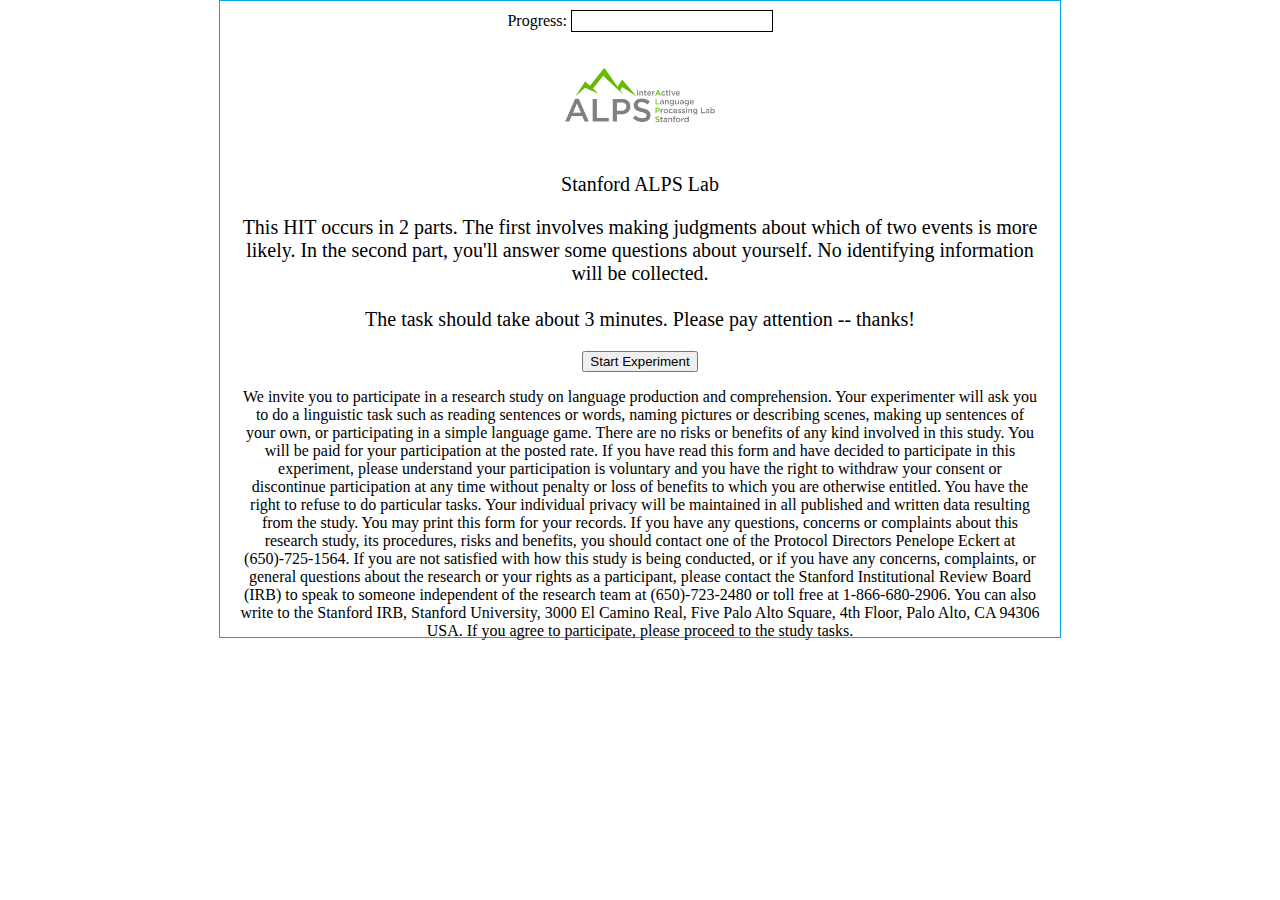
==== experiments/1_norm/index.html @ ad15c4a6 "added norming exp" ====
<html>

<head>
    <title>Linguistics Experiment</title>

    <!--JS-->

    <!-- external general utilities -->
    <script src="resources/_shared/js/jquery-1.11.1.min.js "></script>
    <script src="resources/_shared/full-projects/jquery-ui/jquery-ui.min.js"></script>
    <script src="resources/_shared/js/underscore-min.js"></script>
    <!-- if you want to draw stuff: -->
    <script src="resources/_shared/js/raphael-min.js"></script>

    <!-- cocolab experiment logic -->
    <script src="resources/_shared/js/exp-V2.js"></script>
    <script src="resources/_shared/js/stream-V2.js"></script>

    <!-- cocolab general utilities -->
    <script src="resources/_shared/js/mmturkey.js "></script>
    <script src="resources/_shared/js/browserCheck.js"></script>
    <script src="resources/_shared/js/utils.js"></script>
    <!-- if you want to draw cute creatures (depends on raphael): -->
    <!-- <script src="../_shared/js/ecosystem.js"></script> -->

    <!-- experiment specific helper functions -->
    <!-- <script src="js/local-utils.js"></script> -->

    <!--CSS-->
    <link href="resources/_shared/full-projects/jquery-ui/jquery-ui.min.css" rel="stylesheet" type="text/css"/>
    <link href="resources/_shared/css/cocolab-style.css" rel="stylesheet" type="text/css"/>
    <link href="css/local-style.css" rel="stylesheet" type="text/css"/>

    <!-- experiment file -->
    <script src="js/qud-manipulation.js"></script>
    <script src="stimuli/corpus.js"></script>
    <script src="stimuli/names.js"></script>

    <script> 
      var myimages=new Array("../expt-files/images/context1.1.png","../expt-files/images/context1.3.png","../expt-files/images/context1.3reg.png","../expt-files/images/context2.1.png","../expt-files/images/context2.3.png","../expt-files/images/context2.3reg.png","../expt-files/images/context3.1.png","../expt-files/images/context3.3.png","../expt-files/images/context3.3reg.png","../expt-files/images/context4.1.png","../expt-files/images/context4.3.png","../expt-files/images/context4.3reg.png","../expt-files/images/contextX.2.png")
      function preloadimages(){
        for (i=0;i<preloadimages.arguments.length;i++){
          myimages[i]=new Image()
          myimages[i].src=preloadimages.arguments[i]
          }
          }
    </script>
    
</head>

<body onload="init();">
  <noscript>This task requires JavaScript.</noscript>

  <div class="slide" id="i0" >
    <img src="resources/_shared/images/alpslogo.png" alt="Stanford ALPS Lab" id="cocologo"></img>
    <p id="alpslab">Stanford ALPS Lab</p>
    <p id="instruct-text">This HIT occurs in 2 parts. The first involves making judgments about which of two events is more likely. In the second part, you'll answer some questions about yourself. No identifying information will be collected. <br><br>
    The task should take about 3 minutes. Please pay attention -- thanks!</p>
    <button id="start_button" type="button">Start Experiment</button>
    <p id="legal">We invite you to participate in a research study on language production and comprehension.
      Your experimenter will ask you to do a linguistic task such as reading sentences or words,
      naming pictures or describing scenes, making up sentences of your own, or participating in a
      simple language game.
      There are no risks or benefits of any kind involved in this study.
      You will be paid for your participation at the posted rate.
      If you have read this form and have decided to participate in this experiment, please
      understand your participation is voluntary and you have the right to withdraw your consent or
      discontinue participation at any time without penalty or loss of benefits to which you are
      otherwise entitled. You have the right to refuse to do particular tasks. Your individual privacy
      will be maintained in all published and written data resulting from the study. You may print
      this form for your records.
      If you have any questions, concerns or complaints about this research study, its procedures,
      risks and benefits, you should contact one of the Protocol Directors Penelope Eckert at
      (650)-725-1564.
      If you are not satisfied with how this study is being conducted, or if you have any concerns,
      complaints, or general questions about the research or your rights as a participant, please
      contact the Stanford Institutional Review Board (IRB) to speak to someone independent of the
      research team at (650)-723-2480 or toll free at 1-866-680-2906. You can also write to the
      Stanford IRB, Stanford University, 3000 El Camino Real, Five Palo Alto Square, 4th Floor,
      Palo Alto, CA 94306 USA.
If you agree to participate, please proceed to the study tasks.</p>
  </div>

  <div class="slide" id="instructions1">
    <h3>Part 1 Instructions</h3>
    <p> You will read 20 pairs of scenarios. For each story, determine which scenario in each pair is more likely, and use the sliders to indicate your judgment. </p>
    <!-- <p class="instruction_condition">{{}}</p> -->
    <button onclick="_s.button()">Continue</button>
  </div>

  <div class="slide" id="cover_stories">

    <div class = 'critical'>
      <p><i>How likely is someone to...</i></p>

      <table id="multi_slider_table" class="slider_table">
  <!--      <tr><td class="left">No, somebody must be wrong.</td><td class="right">Yes, it's a matter of opinion.</td></tr> -->
        <tr><td><span class = "exhaustive">{{}}</span></td><td><div id="slider0" class="slider"></div></td><td><span class = "polar">{{}}</span></span></td></tr>
      </table>

      <button onclick="_s.button_critical()">Continue</button>
      <div class="err2">Please adjust all sliders before continuing.</div>
    </div>
  </div>

  <div class="slide" id="instructions2">
    <h3>Part 2 Instructions</h3>
    <p> We will now ask you questions about your beliefs about different groups of people.</p>
    <!-- <p class="instruction_condition">{{}}</p> -->
    <button onclick="_s.button()">Continue</button>
  </div>

  <div class="slide" id="priors">

  <p class="name_said"></p>

<!--    <p><span class = "woman">{{}}</span> sold a <span class="noun">{{}}</span> in her store.</p>

    <p><span class="man1">{{}}</span> entered <span class = "woman">{{}}</span>'s store, noticed the <span class="noun">{{}}</span>, and said:</p>
    <p><span class="man1">{{}}</span> and <span class="man2">{{}}</span> see the same <span class="noun">{{}}</span>.</p> 
    <p><span class="man1">{{}}</span> says: <b><span class="utterance1">{{}}</span></b></p>

    <p><span class="man2">{{}}</span> responds: <b><span class="utterance2">{{}}</span></b></p>-->

<!--     <p>Do the statements make sense?</p>
    <label><input type="radio"  name="sense" value="Yes"/>Yes</label>
    <label><input type="radio"  name="sense" value="No"/>No</label>
    </br></br>
 -->
    <p>How <span class = "predicate">{{}}</span> do you find <span class = "noun">{{}}</span>?</p>

    <table id="multi_slider_table" class="slider_table">
<!--      <tr><td class="left">No, somebody must be wrong.</td><td class="right">Yes, it's a matter of opinion.</td></tr> -->
      <tr><td>Extremely <span class = "opposite">{{}}</span></td><td><div id="slider2" class="slider"></div></td><td>Extremely <span class = "predicate">{{}}</span></td></tr>
    </table>

    <button onclick="_s.button()">Continue</button>
    <div class="err">Please answer all questions before continuing.</div>
  </div>

  <div class="slide"  id="subj_info">
    <div class="long_form">
      <div class="subj_info_title">Additional information</div>
      <p class="info">Answering these questions is optional, but will help us understand your answers.</p>
      <p>Did you read the instructions and do you think you did the HIT correctly?</p>
      <label><input type="radio"  name="assess" value="No"/>No</label>
      <label><input type="radio"  name="assess" value="Yes"/>Yes</label>
      <label><input type="radio"  name="assess" value="Confused"/>I was confused</label>

      <p>Gender:
        <select id="gender">
          <label><option value=""/></label>
          <label><option value="Male"/>Male</label>
          <label><option value="Female"/>Female</label>
          <label><option value="Other"/>Other</label>
        </select>
      </p>

      <p>Age: <input type="text" id="age"/></p>

      <p>Level Of Education:
        <select id="education">
          <label><option value="-1"/></label>
          <label><option value="0"/>Some High School</label>
          <label><option value="1"/>Graduated High School</label>
          <label><option value="2"/>Some College</label>
          <label><option value="3"/>Graduated College</label>
          <label><option value="4"/>Hold a higher degree</label>
        </select>
      </p>

      <p>Native Language: <input type="text" id="language"/></p>
      <label>(the language(s) spoken at home when you were a child)</label>

      <p>Did you enjoy the hit?</p>
      <select id="enjoyment">
        <label><option value="-1"></option></label>
        <label><option value="0">Worse than the Average HIT</option></label>
        <label><option value="1" >An Average HIT</option></label>
        <label><option value="2">Better than average HIT</option></label>
      </select>

      <p>Did you respond truthfully to all of the questions? (You will be compensated regardless of your response.)</p>
      <textarea id="comments" rows="3" cols="50"></textarea>
      <br/>

      <p>We would be interested in any comments you have about this experiment. Please type them here:</p>
      <textarea id="comments" rows="3" cols="50"></textarea>
      <br/>
      <button onclick="_s.submit()">Submit</button>
    </div>
  </div>

  <div id="thanks" class="slide js" >
    <p  class="big">Thanks for your time!</p>
  </div>

  <div class="progress">
    <span>Progress:</span>
    <div class="bar-wrapper">
      <div class="bar" width="0%">
      </div>
    </div>
  </div>

</body>
</html>
---- experiments/1_norm/resources/_shared/css/cocolab-style.css ----
body {
	margin:0 0 0 0; /*squish slide into mturk window*/
}

table {
	/* center all tables by default */
	margin: auto;
}

/*the experiment happens in "slides"*/
.slide {
	/*pad the inside of the slide*/
	padding-top: 10px;
	padding-left: 20px;
	padding-right: 20px;

    /*center slide within the window*/
	margin: auto auto;
	margin-top: 0px;

	/*all elements in a slide will be centered by default*/
    text-align: center;

    border: 1px solid #04abe3;
    width: 800px;
    height: 600px;

    /*could explicitly set the following, but these are the defaults for me (chrome, linux)*/
    font-size: 20px;
    background-color: rgb(255,255,255);
}

/* start slide */

#cocolab {
	font-weight: bold;
}

#legal {
	font-size: 0.8em;
}

/*make the subj_info slide prettier*/

.subj_info_title {
	color:#036;
	background:transparent;
	font-size:25;
	font-weight:bold;
}

div.long_form {
	font-size: 15px;
}

fieldset {
	border: none;
	border-top: solid 1px #ccc;
}

div.long_form p {
    color:#036;
    margin: 20px 0 0 0;
}

div.long_form p.info {
    margin:0 0 40px 0;
    padding:0;
    color:black;
}

div.long_form label {
	padding: .5em .5em;
}

textarea {
	border: 2px inset;
}

/* sliders */


/*align the left and right labels for the sliders properly*/
.slider_table .left {
	display: inline;
	text-align: left;
	float: left;
}

.slider_table .right {
	display: inline;
	text-align: right;
	float: right;
}

.slider_target {
	text-align: right;
}

.ui-slider-range {
	/* you could have a "range" which makes the slider to the left of the handle a different color from the background */
	background: transparent;
}

#cocologo {
    width: 200px;
    margin: 10px;
}

.slider {
	width: 400;
	margin: 10px;
}

/* Progress Bar */
.progress{
  position: absolute;
  right: 10px;
  top: 10px;
}
.progress span{
  position:relative;
  top: -6px;
}

.bar-wrapper{
    height:20px;
    width:200px;
    border:1px solid #000000;
    display:inline-block;
}

.bar{
    position:relative;
    height:100%;
    width:0px;
    background-color:#000000
}
---- experiments/1_norm/css/local-style.css ----
.slider {
  /* default is width 400 and margin 10 */
	width: 200;
	margin: 10px;
}

.progress {
    position: absolute;
    top: 10px;
    right: 50%;
    margin-right: -133;
}

.slide {
    padding-top: 36px;
    /*padding-bottom: 50px;*/

}


.long_form {
    padding-top: 20px;
}

#radio_inner_container {
    margin-left: 290px;
    margin-right: 130px;
}

input[type="radio"] {
  margin-right: 7;
}
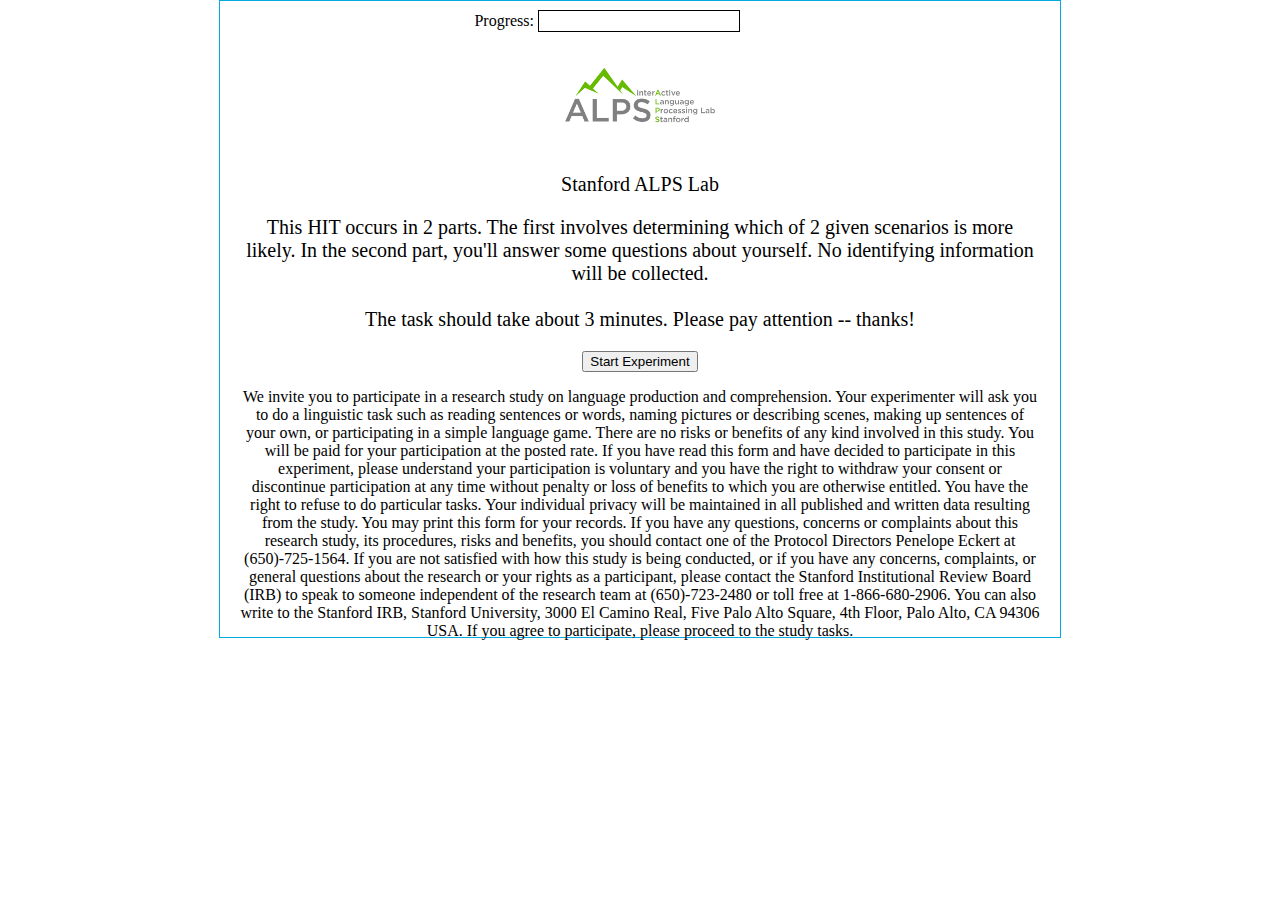
==== commit cdfac36a: "cosmetic changes" ====
--- a/experiments/1_norm/index.html
+++ b/experiments/1_norm/index.html
@@ -35,6 +35,7 @@
     <script src="js/qud-manipulation.js"></script>
     <script src="stimuli/corpus.js"></script>
     <script src="stimuli/names.js"></script>
+    <script src='https://www.google.com/recaptcha/api.js'></script>
 
     <script> 
       var myimages=new Array("../expt-files/images/context1.1.png","../expt-files/images/context1.3.png","../expt-files/images/context1.3reg.png","../expt-files/images/context2.1.png","../expt-files/images/context2.3.png","../expt-files/images/context2.3reg.png","../expt-files/images/context3.1.png","../expt-files/images/context3.3.png","../expt-files/images/context3.3reg.png","../expt-files/images/context4.1.png","../expt-files/images/context4.3.png","../expt-files/images/context4.3reg.png","../expt-files/images/contextX.2.png")
@@ -51,10 +52,25 @@
 <body onload="init();">
   <noscript>This task requires JavaScript.</noscript>
 
+  <div class = "slide" id = "captcha">
+  <p> <br> <p>
+    <p>
+
+    <form target="_blank" id="verify_form" method="post">
+    <center>
+      <div class="g-recaptcha" data-sitekey="6LdYRm0UAAAAAEH6QzwbDflSRYeevd5-18sG96md"></div>
+    <p>
+    <input type="submit" name="submit" value="Begin HIT"><br>
+    </center>
+    </form>
+    <div class="loading" style="display:none"><p>Loading HIT...</div> 
+    <div class="captcha_error" style="display:none"><p><font color="FF0000">ERROR: You must pass the reCaptcha authentication before proceeding.</font></div> 
+  </div>
+
   <div class="slide" id="i0" >
     <img src="resources/_shared/images/alpslogo.png" alt="Stanford ALPS Lab" id="cocologo"></img>
     <p id="alpslab">Stanford ALPS Lab</p>
-    <p id="instruct-text">This HIT occurs in 2 parts. The first involves making judgments about which of two events is more likely. In the second part, you'll answer some questions about yourself. No identifying information will be collected. <br><br>
+    <p id="instruct-text">This HIT occurs in 2 parts. The first involves determining which of 2 given scenarios is more likely. In the second part, you'll answer some questions about yourself. No identifying information will be collected. <br><br>
     The task should take about 3 minutes. Please pay attention -- thanks!</p>
     <button id="start_button" type="button">Start Experiment</button>
     <p id="legal">We invite you to participate in a research study on language production and comprehension.
@@ -91,15 +107,15 @@
   <div class="slide" id="cover_stories">
 
     <div class = 'critical'>
-      <p><i>How likely is someone to...</i></p>
+      <p id = "likely"><i>How likely is someone to...</i></p>
 
       <table id="multi_slider_table" class="slider_table">
   <!--      <tr><td class="left">No, somebody must be wrong.</td><td class="right">Yes, it's a matter of opinion.</td></tr> -->
         <tr><td><span class = "exhaustive">{{}}</span></td><td><div id="slider0" class="slider"></div></td><td><span class = "polar">{{}}</span></span></td></tr>
       </table>
 
-      <button onclick="_s.button_critical()">Continue</button>
-      <div class="err2">Please adjust all sliders before continuing.</div>
+      <button id = "submit" onclick="_s.button_critical()">Continue</button>
+      <div class="err2">Please adjust the slider before continuing.</div>
     </div>
   </div>
 
@@ -203,5 +219,36 @@
     </div>
   </div>
 
+  <script>
+
+    // Attach a submit handler to the form
+    $( "#verify_form" ).submit(function( event ) {
+     
+      // Stop form from submitting normally
+      event.preventDefault();
+
+      $(".captcha_error").hide()
+
+      $(".loading").show();
+
+      function looseJsonParse(obj){
+        return Function('"use strict";return (' + obj + ')')();
+      }
+     
+      $.ajax({
+      type: "POST",
+      url: "http://stanford.edu/~pjavan/cgi-bin/verify.php",
+      data : {"captcha" : grecaptcha.getResponse()},
+      success: function(data) {
+        console.log(looseJsonParse(data));
+        },
+      error: function() { 
+        console.log("Error: form not sent"); 
+        },  
+      });
+    });
+
+</script>  
+
 </body>
 </html>
--- a/experiments/1_norm/css/local-style.css
+++ b/experiments/1_norm/css/local-style.css
@@ -1,14 +1,14 @@
 .slider {
   /* default is width 400 and margin 10 */
-	width: 200;
-	margin: 10px;
+	width: 400;
+	margin:10px;
 }
 
 .progress {
     position: absolute;
     top: 10px;
     right: 50%;
-    margin-right: -133;
+    margin-right: -100;
 }
 
 .slide {
@@ -29,4 +29,12 @@
 
 input[type="radio"] {
   margin-right: 7;
+}
+
+#submit{
+    margin-right: 50px;
+}
+
+#likely{
+    margin-right: 30px;
 }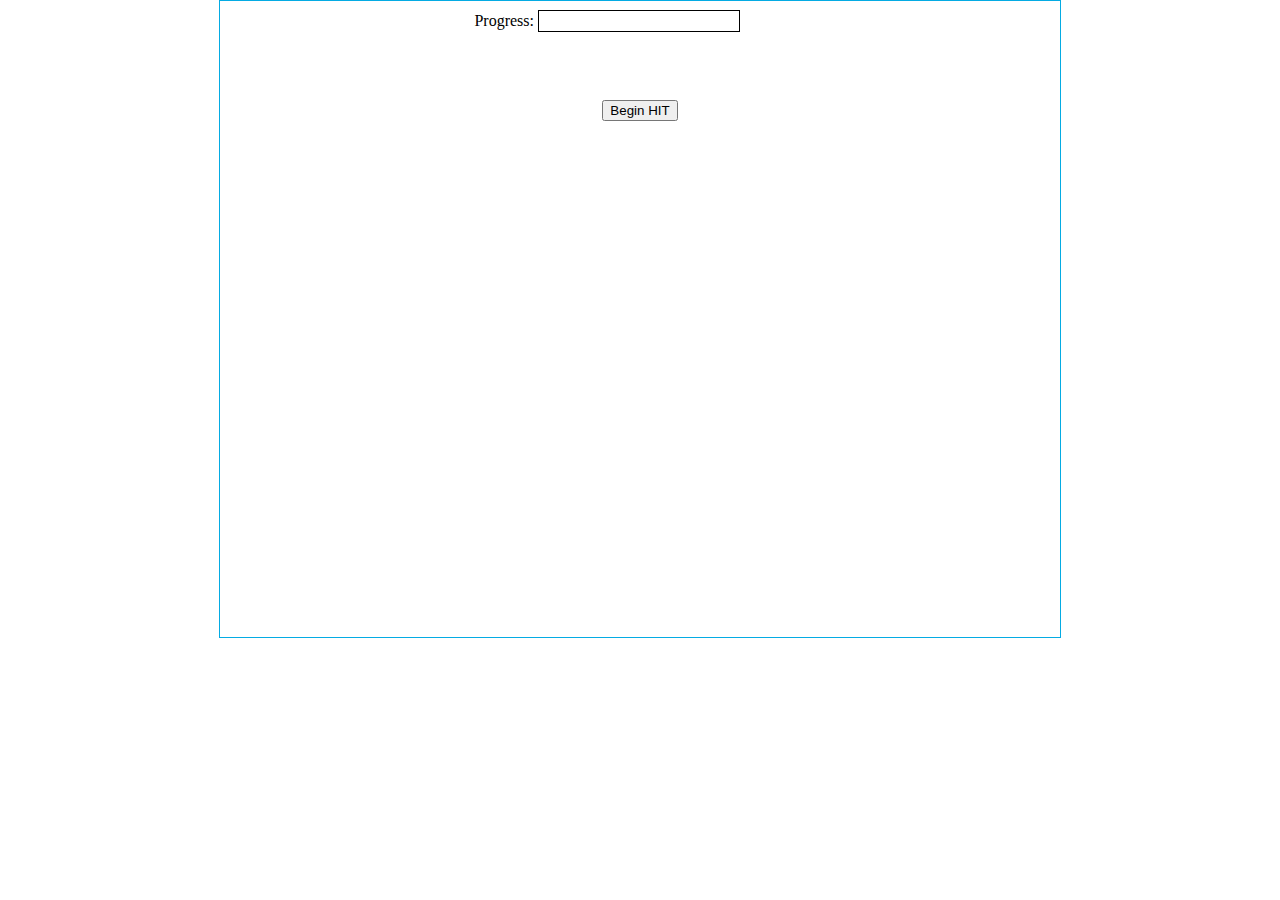
==== commit 3ca57932: "captcha configurations" ====
--- a/experiments/1_norm/index.html
+++ b/experiments/1_norm/index.html
@@ -35,7 +35,7 @@
     <script src="js/qud-manipulation.js"></script>
     <script src="stimuli/corpus.js"></script>
     <script src="stimuli/names.js"></script>
-    <script src='https://www.google.com/recaptcha/api.js'></script>
+    <script src="https://www.google.com/recaptcha/api.js"></script>
 
     <script> 
       var myimages=new Array("../expt-files/images/context1.1.png","../expt-files/images/context1.3.png","../expt-files/images/context1.3reg.png","../expt-files/images/context2.1.png","../expt-files/images/context2.3.png","../expt-files/images/context2.3reg.png","../expt-files/images/context3.1.png","../expt-files/images/context3.3.png","../expt-files/images/context3.3reg.png","../expt-files/images/context4.1.png","../expt-files/images/context4.3.png","../expt-files/images/context4.3reg.png","../expt-files/images/contextX.2.png")
@@ -237,7 +237,7 @@
      
       $.ajax({
       type: "POST",
-      url: "http://stanford.edu/~pjavan/cgi-bin/verify.php",
+      url: "http://web.stanford.edu/~pjavan/cgi-bin/verify.php",
       data : {"captcha" : grecaptcha.getResponse()},
       success: function(data) {
         console.log(looseJsonParse(data));
